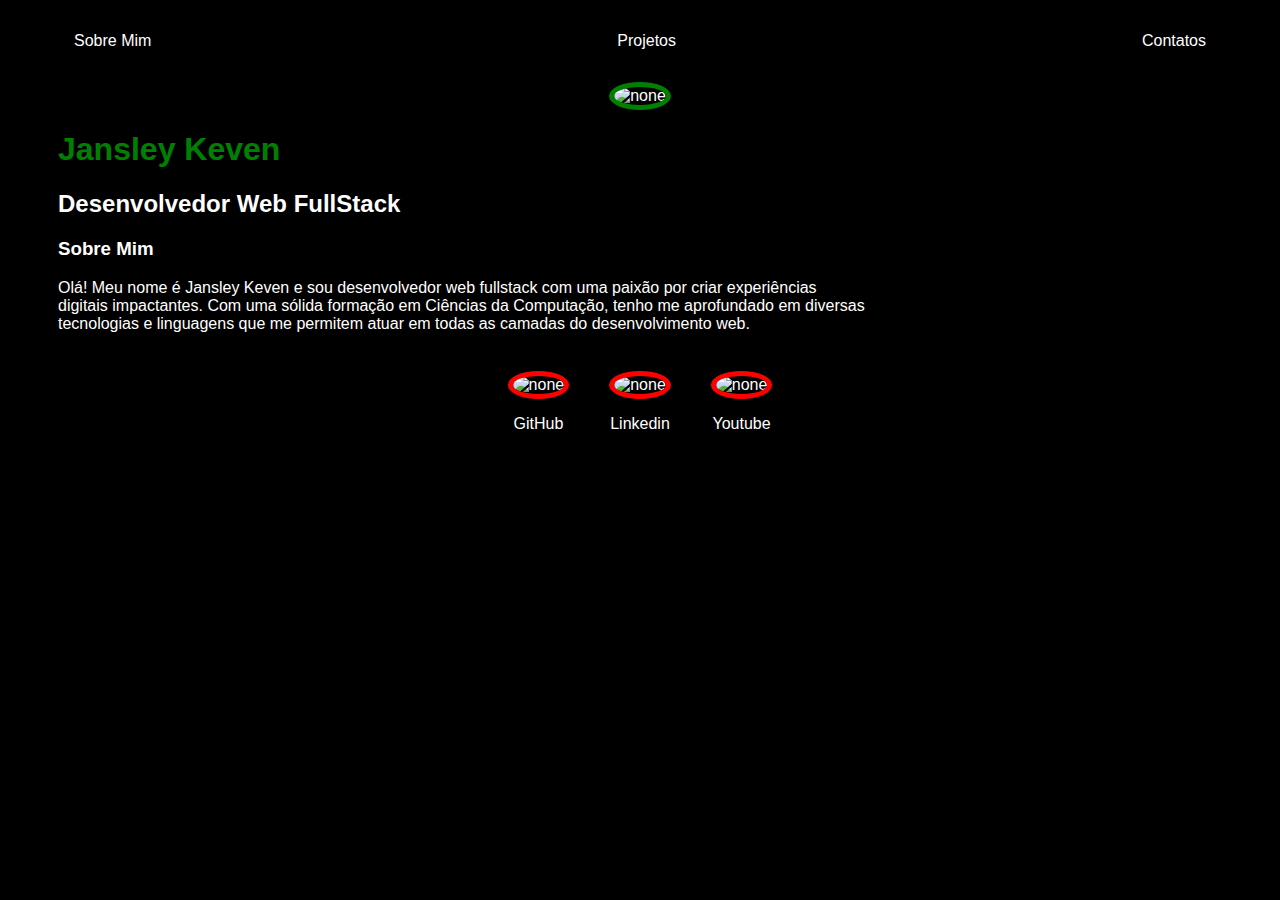
==== index.html @ a81cfd55 "Add files via upload" ====
<!DOCTYPE html>
<html>
    <head>
        
        <meta http-equiv="content-type" content="text/html; charset=utf-8" />
        <title>Jansley Dev!</title>
        <meta charset="utf-8">
        <link rel="stylesheet" href="styles.css"/>
    </head>
    
    <body>
        
        <div class="container">
            <nav>
            <ul>
                <li>
                    <a href="index.html">Sobre Mim</a>
                </li>
                <li>
                    <a href="Project.html">Projetos</a>
                </li>
                <li>
                    <a href="Contact.html">Contatos</a>
                </li>
            </ul>
            
        </nav>
        
        <header>
            <div class="center">
                
                <img src="https://github.com/jansleykeven-dev/Jansley-Dev/blob/main/foto%20jansley.jpg?raw=true" alt="none" />
            
            </div>
            
            <h1> Jansley Keven </h1>
            <h2> Desenvolvedor Web FullStack</h2>
        </header>
        
        <main>        
            <section>
                <h3>Sobre Mim</h3>
                
                <p>
                   Olá! Meu nome é Jansley Keven e sou desenvolvedor web fullstack com uma paixão por criar experiências <br>
                   digitais impactantes. Com uma sólida formação em Ciências da Computação, tenho me aprofundado em diversas<br> 
                   tecnologias e linguagens que me permitem atuar em todas as camadas do desenvolvimento web.
                </p>
            </section>
        </main>
        
        <footer>
            <a href="https://github.com/" target="_blank" rel="noopener noreferrer">
                <img src="https://upload.wikimedia.org/wikipedia/commons/thumb/9/91/Octicons-mark-github.svg/600px-Octicons-mark-github.svg.png?20180806170715" alt="none" />
                <p>GitHub</p>
            </a>
            
            <a href="https://br.Linkedin.com" target="_blank" rel="noopener noreferrer">
                <img src="https://upload.wikimedia.org/wikipedia/commons/thumb/8/81/LinkedIn_icon.svg/72px-LinkedIn_icon.svg.png?20210220164014" alt="none" />
                <p>Linkedin</p>
            </a>
            
            <a href="https://youtube.com/" target="_blank" rel="noopener noreferrer">
                <img src="https://www.svgrepo.com/download/13671/youtube.svg" alt="none" />
                <p>Youtube</p>
            </a>
        </footer>
                    
        </div>
    </body>
    
</html>
---- styles.css ----
body{
    color: white;
    background-color: black;
    font-family: arial, Helvetica, Sans-Serif;
}

ul{
    display: flex;
    justify-content: space-between;
    list-style-type: none;
    align-items: center;
    padding: 16px;
    
}

a{
    color: white;
    text-decoration: none;
}

header img{
    width: 150px;
    height: 150px;
    border-radius: 50%;
    border: 5px solid green;
    
    
}

.center{
    text-align: center;
    
}

h1{
    color: green;
}

footer img{
    width: 50px;
    height: 50px;
    border-radius: 50%;
    border: 5px solid red;
    
}

footer {
    display: flex;
    justify-content: center;
}

footer a{
    margin: 20px;
    text-align: center;
}

footer {
    padding: 2px;
}

.container{
    padding: 0px 50px;
}

nav a:hover{
    color: green;
}

footer a:hover{
    color: green;
}
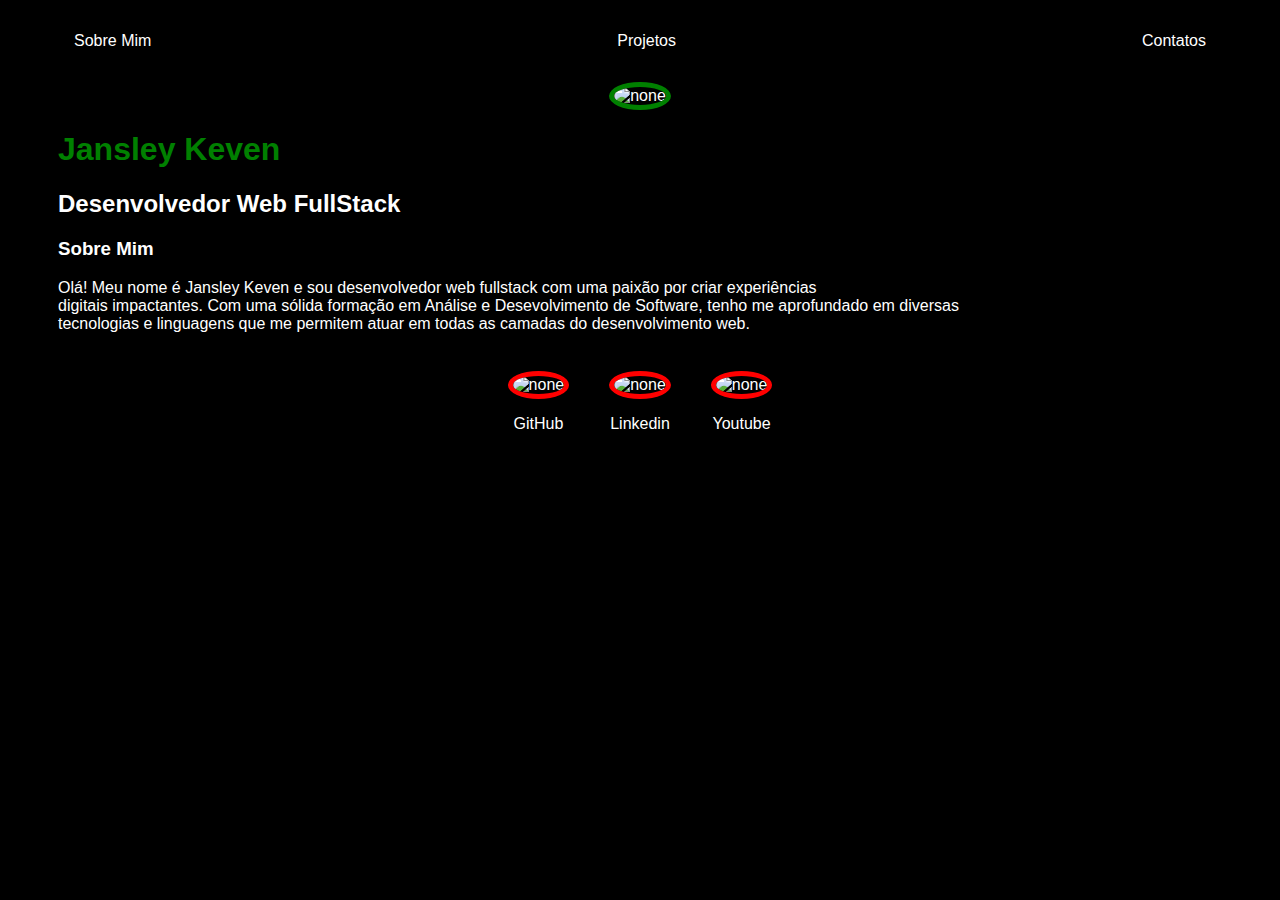
==== commit b02183ba: "Update index.html" ====
--- a/index.html
+++ b/index.html
@@ -43,19 +43,19 @@
                 
                 <p>
                    Olá! Meu nome é Jansley Keven e sou desenvolvedor web fullstack com uma paixão por criar experiências <br>
-                   digitais impactantes. Com uma sólida formação em Ciências da Computação, tenho me aprofundado em diversas<br> 
+                   digitais impactantes. Com uma sólida formação em Análise e Desevolvimento de Software, tenho me aprofundado em diversas<br> 
                    tecnologias e linguagens que me permitem atuar em todas as camadas do desenvolvimento web.
                 </p>
             </section>
         </main>
         
         <footer>
-            <a href="https://github.com/" target="_blank" rel="noopener noreferrer">
+            <a href="https://jansleykeven-dev.github.io/Jansley-Dev/" target="_blank" rel="noopener noreferrer">
                 <img src="https://upload.wikimedia.org/wikipedia/commons/thumb/9/91/Octicons-mark-github.svg/600px-Octicons-mark-github.svg.png?20180806170715" alt="none" />
                 <p>GitHub</p>
             </a>
             
-            <a href="https://br.Linkedin.com" target="_blank" rel="noopener noreferrer">
+            <a href="www.linkedin.com/in/jansley-keven-342b871b8" target="_blank" rel="noopener noreferrer">
                 <img src="https://upload.wikimedia.org/wikipedia/commons/thumb/8/81/LinkedIn_icon.svg/72px-LinkedIn_icon.svg.png?20210220164014" alt="none" />
                 <p>Linkedin</p>
             </a>
@@ -69,4 +69,4 @@
         </div>
     </body>
     
-</html>+</html>
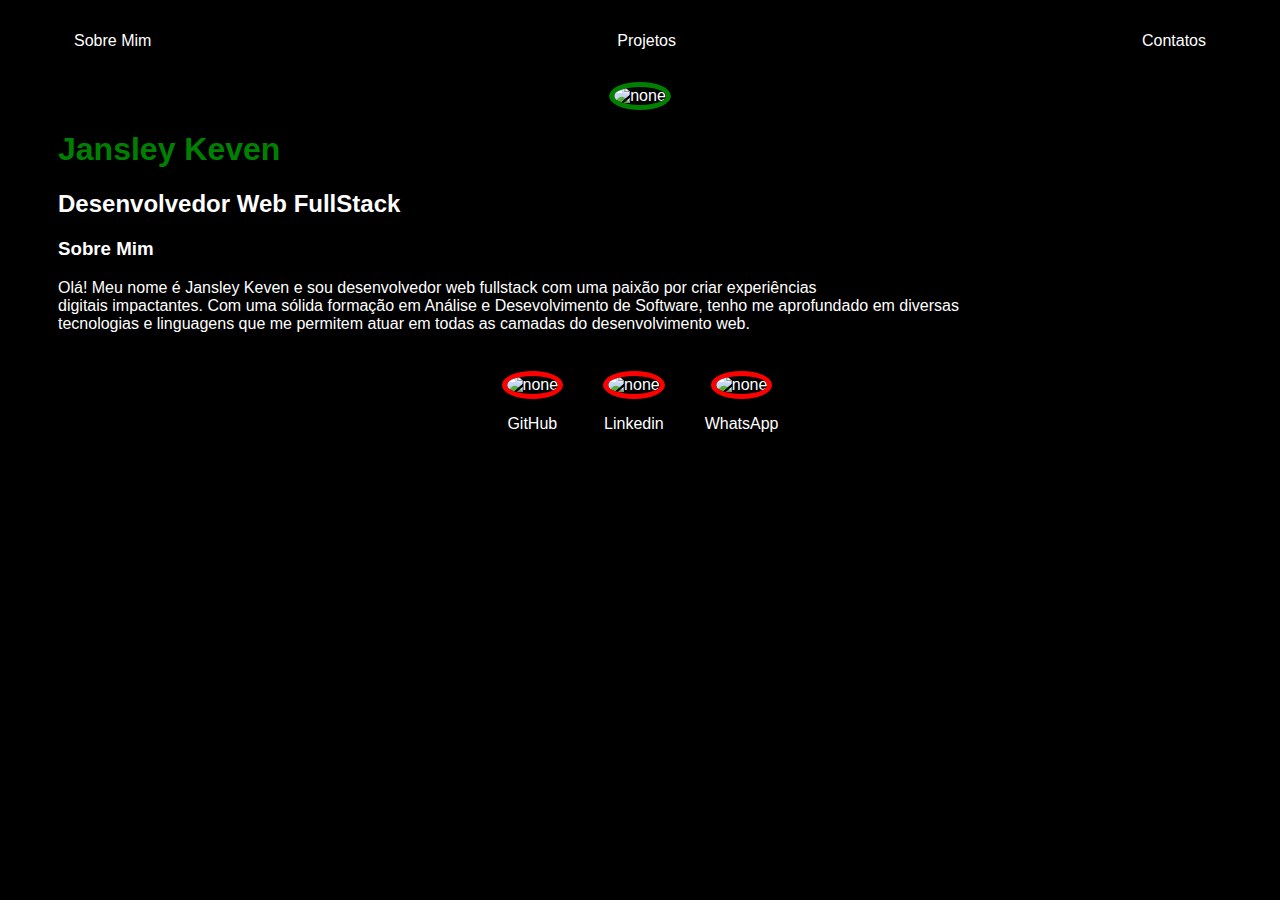
==== commit 42d9c8f1: "Update index.html" ====
--- a/index.html
+++ b/index.html
@@ -55,14 +55,14 @@
                 <p>GitHub</p>
             </a>
             
-            <a href="www.linkedin.com/in/jansley-keven-342b871b8" target="_blank" rel="noopener noreferrer">
+            <a href="https://www.linkedin.com/in/jansley-keven-342b871b8" target="_blank" rel="noopener noreferrer">
                 <img src="https://upload.wikimedia.org/wikipedia/commons/thumb/8/81/LinkedIn_icon.svg/72px-LinkedIn_icon.svg.png?20210220164014" alt="none" />
                 <p>Linkedin</p>
             </a>
             
-            <a href="https://youtube.com/" target="_blank" rel="noopener noreferrer">
-                <img src="https://www.svgrepo.com/download/13671/youtube.svg" alt="none" />
-                <p>Youtube</p>
+            <a href="https://api.whatsapp.com/send?phone=5585981236766&text=Ol%C3%A1!%20vim%20do%20site%20do%20GitHub.%20Gostaria%20de%20saber%20mais%20sobre%20seu%20trabalho!" target="_blank" rel="noopener noreferrer">
+                <img src="https://www.svgrepo.com/show/81119/whatsapp.svg" alt="none" />
+                <p>WhatsApp</p>
             </a>
         </footer>
                     
